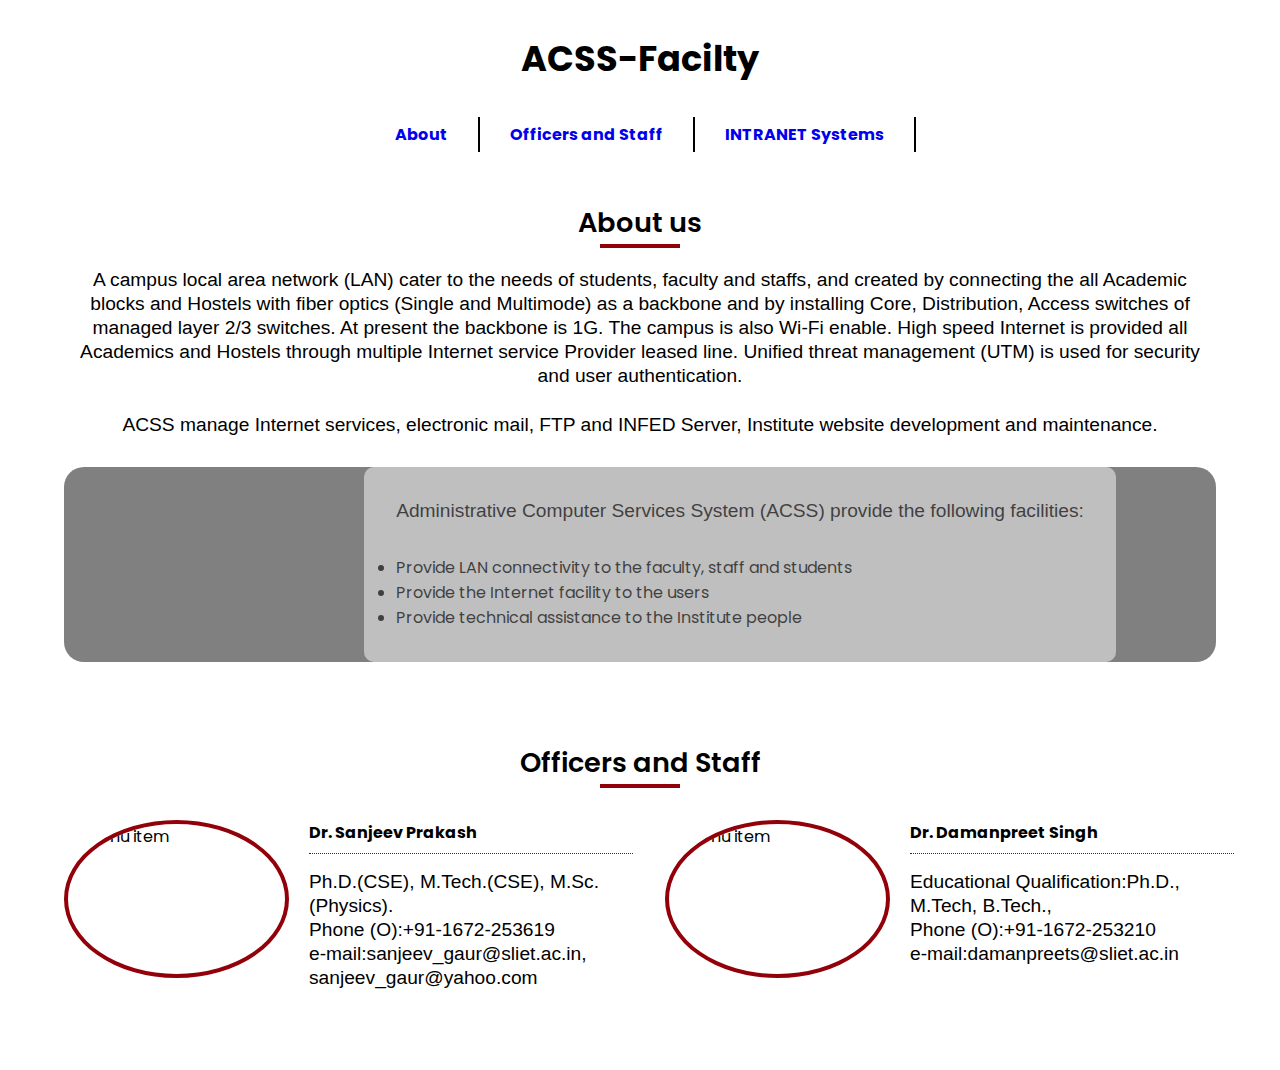
==== acss.html @ e99a0dc2 "Acss Completed" ====
<!DOCTYPE html>
<html lang="en">
<head>
    <meta charset="UTF-8">
    <meta http-equiv="X-UA-Compatible" content="IE=edge">
    <meta name="viewport" content="width=device-width, initial-scale=1.0">
    <title>Facilty</title>

    <!-- Google Fonts -->
    <link rel="preconnect" href="https://fonts.googleapis.com">
    <link rel="preconnect" href="https://fonts.gstatic.com" crossorigin>
    <link href="https://fonts.googleapis.com/css2?family=Poppins:wght@100;300;400&display=swap" rel="stylesheet">

    <link rel="stylesheet" href="styles/facility.css">
</head> 
    
    <body>
        <div class="container">

        <!-- Department Header -->
        <div id="dept-header">
            <div class="dept-name">
                <h1>ACSS-Facilty</h1>
            </div>
            <div class="dept-nav">
                <ul>
                    <li class="dept-contents borderBtn"><a href="#dept-about"> About</a></li>
                    <li class="dept-contents borderBtn"><a href="#faculty">Officers and Staff</a></li>
                    <li class="dept-contents borderBtn"><a href="#laboratories">INTRANET Systems</a></li>
                </ul>
            </div>
        </div>

    
        <!-- Department About -->
        <div id="dept-about">
            <div class="about-intro">
                <h2>About us</h2>   
                <div class="underline"></div>

                <p> A campus local area network (LAN)  cater to the needs of students, faculty and staffs, and  
                    created by connecting the all Academic blocks and Hostels with fiber optics (Single and Multimode)
                    as a backbone and by installing Core, Distribution, Access switches of managed layer 2/3 switches. 
                    At present the backbone is 1G. The campus is also Wi-Fi enable. High speed Internet is provided all 
                    Academics and Hostels through multiple Internet service Provider leased line.  Unified threat management 
                    (UTM) is used for security and user authentication.
                </p>
                <br>
                <p>ACSS manage Internet services, electronic mail, FTP and INFED Server, Institute website development and maintenance. </p>

            </div>
            <div class="about-main">
                <div class="dept-img">
                    <img src="http://cs.sliet.ac.in/files/2021/04/computer-block-768x516.jpg" alt="">   
                </div>
                <div class="dept-intro">
                    <div class="intro1">
                        <p>Administrative Computer Services System (ACSS) provide the following facilities: </p>

                    </div>
                    <div class="intro2">

                            <ul>
                                <li>Provide LAN connectivity to the faculty, staff and students</li>
                                <li>Provide the Internet facility to the users</li>
                                <li>Provide technical assistance to the Institute people </li>
                            </ul>
                            
                            
                           
                    </div>
                </div>
            </div>
        </div>

    
    
    <div class="container">
        <div class="circle">
            
        </div>
    </div>

    
        <!-- Faculty & Staffs -->
            <section id="faculty">
                <div class="title">
                    <h2>Officers and Staff</h2>
                    <div class="underline"></div>
                </div>
                <div class="section-center">
                    <article class="menu-item">
                        <img src="http://sliet.ac.in/wp-content/uploads/avatars/3/795bb58f0c46fbc3132006e2ac5082f1-bpfull.jpg"
                            alt="menu item" class="photo" />
                        <div class="item-info">
                            <header>
                                <h4>Dr. Sanjeev Prakash</h4>
                            </header>
                            <p class="item-text">
                                Ph.D.(CSE), M.Tech.(CSE), M.Sc.(Physics).<br>
                                Phone (O):+91-1672-253619<br>
                                e-mail:sanjeev_gaur@sliet.ac.in, sanjeev_gaur@yahoo.com
                            </p>
                        </div>
                    </article>
                    <article class="menu-item">
                        <img src="http://sliet.ac.in/wp-content/uploads/avatars/4/62ebab9f2882b-bpfull.jpg" alt="menu item"
                            class="photo" />
                        <div class="item-info">
                            <header>
                                <h4>Dr. Damanpreet Singh</h4>
                            </header>
                            <p class="item-text">
                                Educational Qualification:Ph.D., M.Tech, B.Tech.,<br>
                                Phone (O):+91-1672-253210<br>
                                e-mail:damanpreets@sliet.ac.in<br>
                            </p>
                        </div>
                    </article>

        
        
    

    </div>
</body>
</html>
---- styles/facility.css ----
@import url('https://fonts.googleapis.com/css2?family=Poppins:wght@200&display=swap');

/* Reset */
* {
    margin: 0;
    padding: 0;
}

:root {
    --white-color: #ffffff;
    --grey-color: #808080;
    --shade-brown: #c38e3c;
    --sangria-color: #92000a;
    --black-color: #000000;
}

body {
    font-family: 'Poppins', sans-serif;
}

html {
    scroll-behavior: smooth;
}

/* Utility Classes */

.container {
    margin: 0 auto;
    width: 1500px;
    max-width: 90%;
}

h1 {
    font-size: 2.2rem;
    font-weight: 700;
}

h2 {
    font-size: 1.7rem;
    font-weight: 600;
}

h3 {
    font-size: 1.5rem;
    font-weight: 500;
}

p {
    font-family: 'Roboto', sans-serif;
    font-size: 1.2rem;
    line-height: 1.5rem;
    font-weight: 400;
}

a {
    text-decoration: none;
}

a:hover {
    color: var(--sangria-color);
    border-bottom: 2px solid var(--shade-brown);
    font-size: 1.1rem;
}

.underline {
    width: 5rem;
    height: 0.25rem;
    background: var(--sangria-color);
    margin-left: auto;
    margin-right: auto;
    margin-bottom: 20px;
}



/* Department Header */

.dept-name {
    text-align: center;
    padding: 2rem 0rem;
}

.dept-name h1 {
    margin: auto;
    background: url(assets/asset\ 1.svg) no-repeat;
    display: inline;
}


.dept-nav ul {
    display: flex;
    justify-content: center;
    align-items: center;
}

.dept-contents {
    list-style: none;
    padding: 5px 30px;
    font-weight: bold;
}

.borderBtn {
    border-right: 2px solid;
}

/* Department About */

#dept-about {
    margin-top: 50px;
}

.about-intro {
    text-align: center;
    margin: auto;
    padding: 2rem;
}

.about-intro h2 {
    background: url(assets/asset\ 3.svg) no-repeat center;
}



.about-main {
    display: flex;
    justify-content: space-around;
    align-items: center;
    background: var(--grey-color);
    border: 2px;
    border-radius: 20px;
    margin-top: 30px;
}

.dept-img {
    padding: 1rem;
}

.dept-img img {
    max-width: 50vw;
    border: 2px;
    border-radius: 10px;
}

.dept-intro {
    padding: 1rem;
    max-width: 90vw;
    color: var(--white-color);
    background: var(--white-color);
    opacity: 0.5;
    border: 2px;
    border-radius: 10px;
}

.intro1 {
    padding: 1rem;
    color: black;
}

.intro2 {
    color: black;
    padding: 1rem;
}



/* Faculty & Staffs */
.section {
    padding: 5rem 0;
}

main {
    min-height: 100vh;
    display: grid;
    place-items: center;
}

#faculty {
    padding: 5rem 0;
    background: url(assets/asset\ 4.svg) no-repeat center center/cover;
}

.title {
    text-align: center;
    margin-bottom: 2rem;
}


.btn-container {
    margin-bottom: 4rem;
    display: flex;
    justify-content: center;
}

.filter-btn {
    background: transparent;
    border-color: var(--sangria-color);
    font-size: 1rem;
    text-transform: capitalize;
    margin: 0 0.5rem;
    letter-spacing: 1px;
    border-radius: var(--radius);
    padding: 0.375rem 0.75rem;
    color: var(--sangria-color);
    cursor: pointer;
    transition: var(--transition);
}

.filter-btn:hover {
    background: var(--sangria-color);
    color: var(--white-color);
}

.section-center {
    width: 90vw;
    margin: 0 auto;
    max-width: 1170px;
    display: grid;
    gap: 3rem 2rem;
    justify-items: center;
}

.menu-item {
    display: grid;
    gap: 1rem 2rem;
    max-width: 25rem;
}

.photo {
    object-fit: cover;
    height: 200px;
    border: 0.25rem solid var(--sangria-color);
    border-radius: 50%;
}

.item-info header {
    display: flex;
    justify-content: space-between;
    border-bottom: 0.5px dotted var(--sangria-color);
}

.item-info h4 {
    margin-bottom: 0.5rem;
}

.price {
    color: var(--sangria-color);
}

.item-text {
    margin-bottom: 0;
    padding-top: 1rem;
}

/* Laboratories */
#gallery-container {
    display: flex;
    flex-wrap: wrap;
    justify-content: space-between;
    background-color: #fff;
    box-shadow: 0 0 3px 0 rgba(0, 0, 0, 0.3);
    width: 100%;
    margin: 0 auto;
    padding: 10px;
}

.gallery-item {
    flex-basis: 32.7%;
    margin-bottom: 6px;
    opacity: .85;
    cursor: pointer;
}

.gallery-item:hover {
    opacity: 1;
}

.gallery-item img {
    width: 100%;
    height: 100%;
    object-fit: cover;
}

.gallery-content {
    font-size: .8em;
}

.lightbox {
    position: fixed;
    display: none;
    background-color: rgba(0, 0, 0, 0.8);
    width: 100%;
    height: 100%;
    overflow: auto;
    top: 0;
    left: 0;
}

.lightbox-content {
    position: relative;
    width: 70%;
    height: 70%;
    margin: 5% auto;
}

.lightbox-content img {
    border-radius: 7px;
    box-shadow: 0 0 3px 0 rgba(225, 225, 225, .25);
    width: 100%;
    height: 100%;
    object-fit: cover;
}

.lightbox-prev,
.lightbox-next {
    position: absolute;
    background-color: rgba(0, 0, 0, 0.8);
    color: #fff;
    padding: 7px;
    top: 45%;
    cursor: pointer;
}

.lightbox-prev {
    left: 0;
}

.lightbox-next {
    right: 0;
}

.lightbox-prev:hover,
.lightbox-next:hover {
    opacity: .8;
}

/* Photo-Gallery */
#photo-gallery {
    margin-top: 100px;
    display: flex;
    flex-direction: column;
    align-items: center;
    margin-bottom: 50px;
    background: url(assets/asset\ 2.png);
    background-size: 500px;
}

.photo-gallery-item {
    margin: auto;
}

.photo-gallery-item img {
    max-width: 80vw;
}


/* Footer */
footer {
    background-color: var(--black-color);
    color: var(--white-color);
    font-size: 16px;
}

footer * {
    box-sizing: border-box;
    border: none;
    outline: none;
}

.row {
    padding: 2em 1em;
}

.row.primary {
    display: grid;
    grid-template-columns: 2fr 1fr 2fr;
    align-items: stretch;
}

.column {
    width: 100%;
    display: flex;
    flex-direction: column;
    padding: 0 2em;
    min-height: 15em;
    align-items: center;
    justify-content: center;
}

.column ul li {
    list-style: none;
}

.column ul li a {
    color: var(--white-color);
}

.column img {
    margin: auto;
}

.about p {
    text-align: justify;
    line-height: 2;
    margin: 0;
}

input,
button {
    font-size: 1em;
    padding: 1em;
    width: 100%;
    border-radius: 5px;
    margin-bottom: 5px;
}

button {
    /* background-color: var(--sangria-color); */
    color: #ffffff;
}

div.social {
    display: flex;
    justify-content: space-around;
    font-size: 2.4em;
    flex-direction: row;
    margin-top: 0.5em;
}

.social i {
    padding: 5px;
}

.social i:hover {
    /* color: var(--sangria-color); */
}

.row.secondary {
    display: flex;
    justify-content: space-around;
    text-align: center;
}

.row.secondary i {
    font-size: 1.8em;
    /* color: var(--sangria-color); */
}

.row.secondary div {
    padding: 1em 0;
    width: 100%;
}

.row.secondary div:hover {
    background-color: var(--grey-color);
}

.copyright {
    padding: 0.3em 1em;
    background-color: var(--grey-color);
}

.copyright p {
    font-size: 0.9em;
    text-align: center;
}

@media screen and (max-width: 850px) {
    .row.primary {
        grid-template-columns: 1fr;
    }

    .row.secondary {
        flex-direction: column;
    }
}































/* Media Queries */

@media screen and (max-width: 1296px) {
    .about-main {
        flex-wrap: wrap;
    }

    .about-intro {
        padding: 0rem;
    }

    .dept-img img {
        max-width: 80vw;
    }

    .dept-img {
        padding: 0;
    }


    .intro1 {
        padding: 1rem;
    }

    .intro2 {
        padding: 1rem;
    }
}

@media screen and (max-width: 680px) {
    .dept-nav ul {
        display: none;
    }
}

@media screen and (min-width: 768px) {
    .menu-item {
        grid-template-columns: 225px 1fr;
        gap: 0 1.25rem;
        max-width: 40rem;
    }

    .photo {
        height: 175px;
    }
}

@media screen and (min-width: 1200px) {
    .section-center {
        width: 95vw;
        grid-template-columns: 1fr 1fr;
    }

    .photo {
        height: 150px;
    }
}

@media (max-width: 767px) {
    .gallery-container {
        width: 100%;
    }

    .gallery-item {
        flex-basis: 49.80%;
        margin-bottom: 3px;
    }

    .lightbox-content {
        width: 80%;
        height: 60%;
        margin: 15% auto;
    }
}

@media (max-width: 480px) {
    .gallery-item {
        flex-basis: 100%;
        margin-bottom: 1px;
    }

    .lightbox-content {
        width: 90%;
        margin: 20% auto;
    }
}
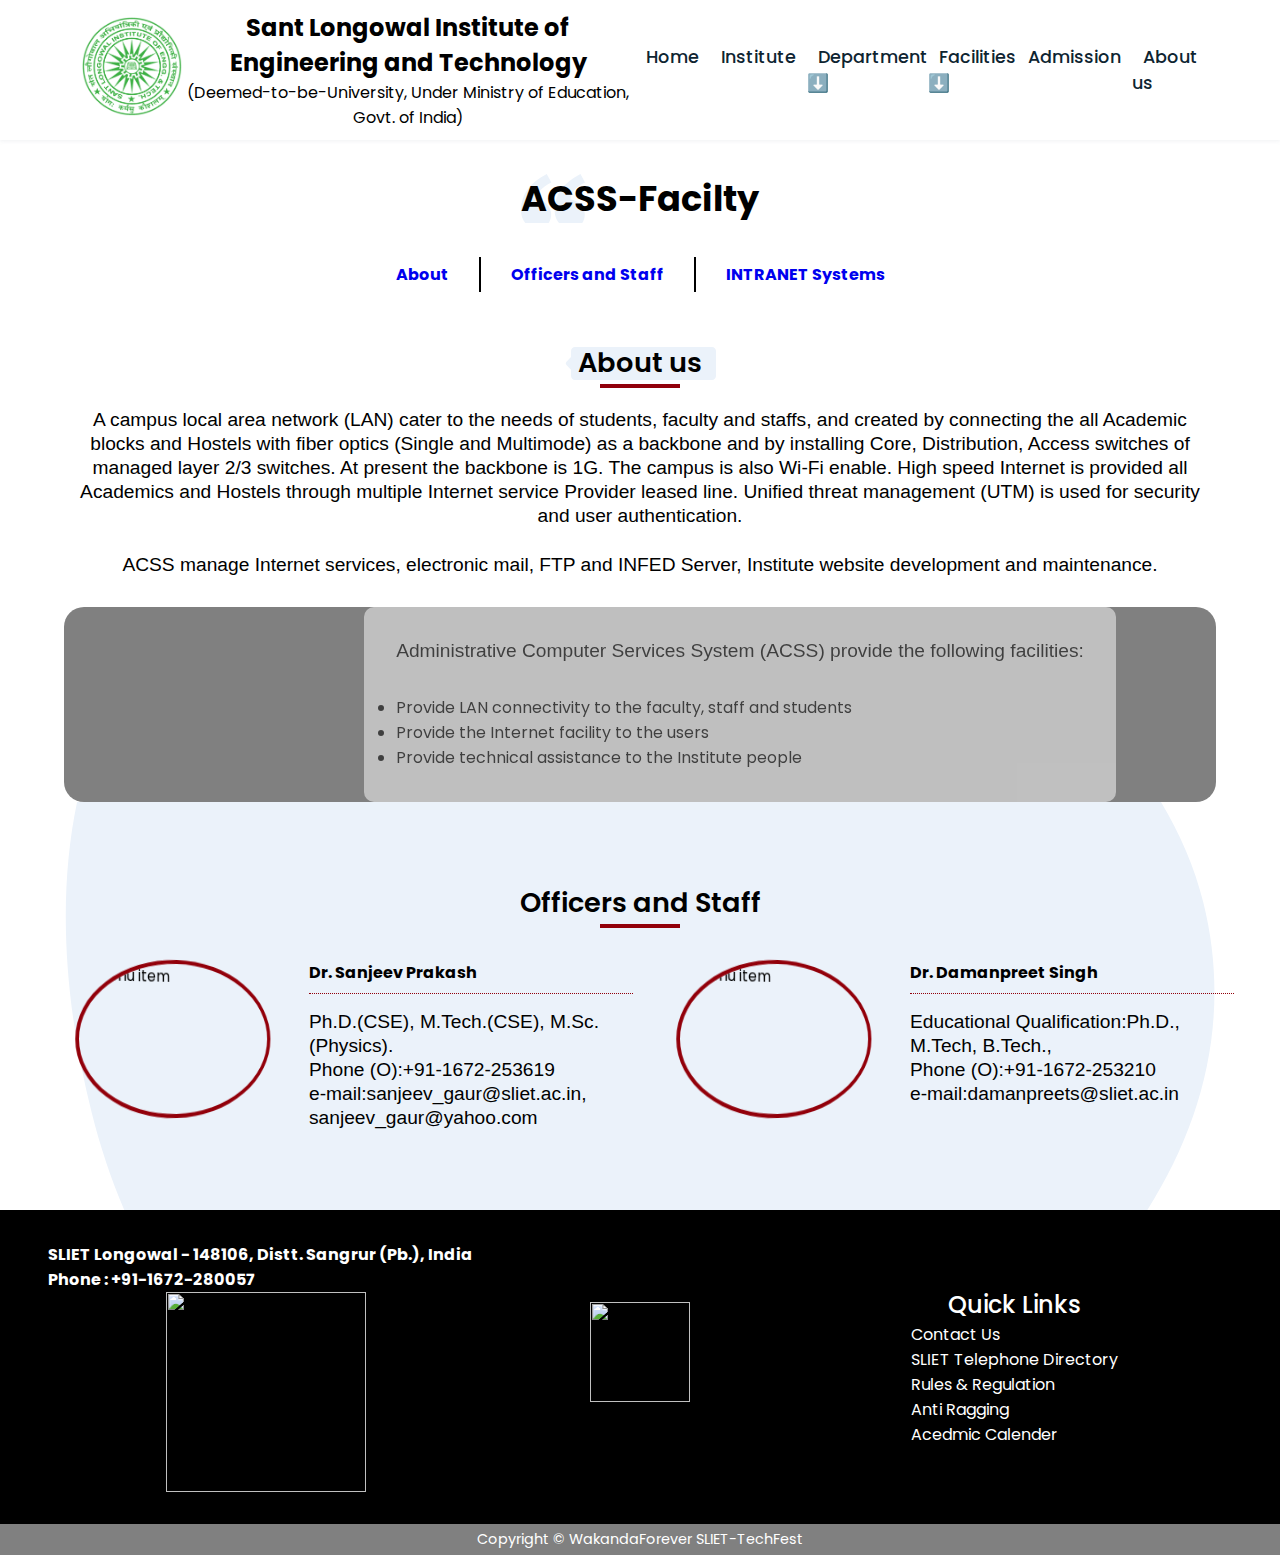
==== commit 1496f8d2: "Final Commmit" ====
--- a/acss.html
+++ b/acss.html
@@ -1,5 +1,6 @@
 <!DOCTYPE html>
 <html lang="en">
+
 <head>
     <meta charset="UTF-8">
     <meta http-equiv="X-UA-Compatible" content="IE=edge">
@@ -11,11 +12,59 @@
     <link rel="preconnect" href="https://fonts.gstatic.com" crossorigin>
     <link href="https://fonts.googleapis.com/css2?family=Poppins:wght@100;300;400&display=swap" rel="stylesheet">
 
-    <link rel="stylesheet" href="styles/facility.css">
-</head> 
-    
-    <body>
-        <div class="container">
+    <link rel="stylesheet" href="styles.css">
+</head>
+
+<body>
+    <!-- Nav-Bar -->
+    <nav>
+        <div class="navbar">
+            <div class="container nav-container">
+                <input class="checkbox" type="checkbox" name="" id="" />
+                <div class="hamburger-lines">
+                    <span class="line line1"></span>
+                    <span class="line line2"></span>
+                    <span class="line line3"></span>
+                </div>
+                <div class="logo">
+                    <img src="assets/logoSlietGreen.png" alt="" class="slietlogo">
+                </div>
+                <div class="slietName">
+                    <h2>Sant Longowal Institute of Engineering and Technology</h2>
+                    <p>(Deemed-to-be-University, Under Ministry of Education, Govt. of India)
+                    </p>
+                </div>
+                <div class="menu-items">
+
+                    <li><a href="index.html">Home</a></li>
+                    <li><a href="index.html">Institute</a></li>
+                    <li class="sub-menu-parent"><a href="#">Department ⬇️</a>
+                        <ul class="sub-menu">
+                            <li><a href="cse.html">Computer Science</a></li>
+                            <li><a href="electronics.html">Electronics Communication</a></li>
+                            <li><a href="electrical.html">Electrical and Istrumentation</a></li>
+                            <li><a href="chemical.html">Chemical Engineering</a></li>
+                            <li><a href="food.html">Food Engineering</a></li>
+                            <li><a href="science.html">Science Department</a></li>
+                            <li><a href="mech.html">Mechanical Engineering</a></li>
+                        </ul>
+                    </li>
+                    <li class="sub-menu-parent"><a href="#">Facilities ⬇️</a>
+                        <ul class="sub-menu">
+                            <li><a href="acss.html">A.C.S.S</a></li>
+                            <li><a href="library.html">Central Library</a></li>
+                            <li><a href="workshop.html">Workshop</a></li>
+                            <li><a href="hostels.html">Hostel</a></li>
+                            <li><a href="healthcenter.html">Health Center</a></li>
+                        </ul>
+                    </li>
+                    <li><a href="#">Admission</a></li>
+                    <li><a href="about.html">About us</a></li>
+                </div>
+            </div>
+        </div>
+    </nav>
+    <div class="container">
 
         <!-- Department Header -->
         <div id="dept-header">
@@ -26,32 +75,34 @@
                 <ul>
                     <li class="dept-contents borderBtn"><a href="#dept-about"> About</a></li>
                     <li class="dept-contents borderBtn"><a href="#faculty">Officers and Staff</a></li>
-                    <li class="dept-contents borderBtn"><a href="#laboratories">INTRANET Systems</a></li>
+                    <li class="dept-contents "><a href="#laboratories">INTRANET Systems</a></li>
                 </ul>
             </div>
         </div>
 
-    
+
         <!-- Department About -->
         <div id="dept-about">
             <div class="about-intro">
-                <h2>About us</h2>   
+                <h2>About us</h2>
                 <div class="underline"></div>
 
-                <p> A campus local area network (LAN)  cater to the needs of students, faculty and staffs, and  
+                <p> A campus local area network (LAN) cater to the needs of students, faculty and staffs, and
                     created by connecting the all Academic blocks and Hostels with fiber optics (Single and Multimode)
-                    as a backbone and by installing Core, Distribution, Access switches of managed layer 2/3 switches. 
-                    At present the backbone is 1G. The campus is also Wi-Fi enable. High speed Internet is provided all 
-                    Academics and Hostels through multiple Internet service Provider leased line.  Unified threat management 
+                    as a backbone and by installing Core, Distribution, Access switches of managed layer 2/3 switches.
+                    At present the backbone is 1G. The campus is also Wi-Fi enable. High speed Internet is provided all
+                    Academics and Hostels through multiple Internet service Provider leased line. Unified threat
+                    management
                     (UTM) is used for security and user authentication.
                 </p>
                 <br>
-                <p>ACSS manage Internet services, electronic mail, FTP and INFED Server, Institute website development and maintenance. </p>
+                <p>ACSS manage Internet services, electronic mail, FTP and INFED Server, Institute website development
+                    and maintenance. </p>
 
             </div>
             <div class="about-main">
                 <div class="dept-img">
-                    <img src="http://cs.sliet.ac.in/files/2021/04/computer-block-768x516.jpg" alt="">   
+                    <img src="http://cs.sliet.ac.in/files/2021/04/computer-block-768x516.jpg" alt="">
                 </div>
                 <div class="dept-intro">
                     <div class="intro1">
@@ -60,68 +111,113 @@
                     </div>
                     <div class="intro2">
 
-                            <ul>
-                                <li>Provide LAN connectivity to the faculty, staff and students</li>
-                                <li>Provide the Internet facility to the users</li>
-                                <li>Provide technical assistance to the Institute people </li>
-                            </ul>
-                            
-                            
-                           
-                    </div>
-                </div>
-            </div>
-        </div>
-
-    
-    
-    <div class="container">
-        <div class="circle">
-            
-        </div>
+                        <ul>
+                            <li>Provide LAN connectivity to the faculty, staff and students</li>
+                            <li>Provide the Internet facility to the users</li>
+                            <li>Provide technical assistance to the Institute people </li>
+                        </ul>
+
+
+
+                    </div>
+                </div>
+            </div>
+        </div>
+
+
+
+        <div class="container">
+            <div class="circle">
+
+            </div>
+        </div>
+
+
+        <!-- Faculty & Staffs -->
+        <section id="faculty">
+            <div class="title">
+                <h2>Officers and Staff</h2>
+                <div class="underline"></div>
+            </div>
+            <div class="section-center">
+                <article class="menu-item">
+                    <img src="http://sliet.ac.in/wp-content/uploads/avatars/3/795bb58f0c46fbc3132006e2ac5082f1-bpfull.jpg"
+                        alt="menu item" class="photo" />
+                    <div class="item-info">
+                        <header>
+                            <h4>Dr. Sanjeev Prakash</h4>
+                        </header>
+                        <p class="item-text">
+                            Ph.D.(CSE), M.Tech.(CSE), M.Sc.(Physics).<br>
+                            Phone (O):+91-1672-253619<br>
+                            e-mail:sanjeev_gaur@sliet.ac.in, sanjeev_gaur@yahoo.com
+                        </p>
+                    </div>
+                </article>
+                <article class="menu-item">
+                    <img src="http://sliet.ac.in/wp-content/uploads/avatars/4/62ebab9f2882b-bpfull.jpg" alt="menu item"
+                        class="photo" />
+                    <div class="item-info">
+                        <header>
+                            <h4>Dr. Damanpreet Singh</h4>
+                        </header>
+                        <p class="item-text">
+                            Educational Qualification:Ph.D., M.Tech, B.Tech.,<br>
+                            Phone (O):+91-1672-253210<br>
+                            e-mail:damanpreets@sliet.ac.in<br>
+                        </p>
+                    </div>
+                </article>
+            </div>
+        </section>
     </div>
 
-    
-        <!-- Faculty & Staffs -->
-            <section id="faculty">
-                <div class="title">
-                    <h2>Officers and Staff</h2>
-                    <div class="underline"></div>
-                </div>
-                <div class="section-center">
-                    <article class="menu-item">
-                        <img src="http://sliet.ac.in/wp-content/uploads/avatars/3/795bb58f0c46fbc3132006e2ac5082f1-bpfull.jpg"
-                            alt="menu item" class="photo" />
-                        <div class="item-info">
-                            <header>
-                                <h4>Dr. Sanjeev Prakash</h4>
-                            </header>
-                            <p class="item-text">
-                                Ph.D.(CSE), M.Tech.(CSE), M.Sc.(Physics).<br>
-                                Phone (O):+91-1672-253619<br>
-                                e-mail:sanjeev_gaur@sliet.ac.in, sanjeev_gaur@yahoo.com
-                            </p>
-                        </div>
-                    </article>
-                    <article class="menu-item">
-                        <img src="http://sliet.ac.in/wp-content/uploads/avatars/4/62ebab9f2882b-bpfull.jpg" alt="menu item"
-                            class="photo" />
-                        <div class="item-info">
-                            <header>
-                                <h4>Dr. Damanpreet Singh</h4>
-                            </header>
-                            <p class="item-text">
-                                Educational Qualification:Ph.D., M.Tech, B.Tech.,<br>
-                                Phone (O):+91-1672-253210<br>
-                                e-mail:damanpreets@sliet.ac.in<br>
-                            </p>
-                        </div>
-                    </article>
-
-        
-        
-    
-
-    </div>
+
+    <!-- Footer -->
+    <footer>
+        <div class="row primary">
+            <div class="column about">
+                <h4>SLIET Longowal - 148106, Distt. Sangrur (Pb.), India
+                    Phone : +91-1672-280057</h4>
+                <img height="200px" width="200"
+                    src="https://storage.googleapis.com/ezap-prod/colleges/647/sant-university-logo.png" alt="">
+            </div>
+            <div class="column subscribe">
+                <img height="100px" width="100" src="https://techfestsliet.org/tf23.webp" alt="">
+                <div class="social">
+                    <i class="fa-brands fa-facebook-square"></i>
+                    <i class="fa-brands fa-instagram-square"></i>
+                    <i class="fa-brands fa-twitter-square"></i>
+                </div>
+            </div>
+            <div class="column links">
+                <h3>Quick Links</h3>
+                <ul>
+                    <li>
+                        <a href="">Contact Us</a>
+                    </li>
+                    <li>
+                        <a href="">SLIET Telephone Directory</a>
+                    </li>
+                    <li>
+                        <a href="">Rules & Regulation</a>
+                    </li>
+                    <li>
+                        <a href="">Anti Ragging</a>
+                    </li>
+                    <li>
+                        <a href="">Acedmic Calender</a>
+                    </li>
+                </ul>
+            </div>
+
+        </div>
+        <div class="row copyright">
+            <p>Copyright &copy; WakandaForever SLIET-TechFest</p>
+        </div>
+    </footer>
+
+
 </body>
+
 </html>--- a/styles.css
+++ b/styles.css
@@ -0,0 +1,951 @@
+@import url('https://fonts.googleapis.com/css2?family=Poppins:wght@200&display=swap');
+
+/* Reset */
+* {
+    margin: 0;
+    padding: 0;
+}
+
+:root {
+    --white-color: #ffffff;
+    --grey-color: #808080;
+    --shade-brown: #c38e3c;
+    --sangria-color: #92000a;
+    --black-color: #000000;
+}
+
+body {
+    font-family: 'Poppins', sans-serif;
+}
+
+html {
+    scroll-behavior: smooth;
+}
+
+/* Utility Classes */
+
+.container {
+    margin: 0 auto;
+    width: 1500px;
+    max-width: 90%;
+}
+
+h1 {
+    font-size: 2.2rem;
+    font-weight: 700;
+}
+
+
+
+h3 {
+    font-size: 1.5rem;
+    font-weight: 500;
+}
+
+a {
+    text-decoration: none;
+}
+
+a:hover {
+    color: var(--sangria-color);
+    border-bottom: 2px solid var(--shade-brown);
+    font-size: 1.1rem;
+}
+
+.underline {
+    width: 5rem;
+    height: 0.25rem;
+    background: var(--sangria-color);
+    margin-left: auto;
+    margin-right: auto;
+    margin-bottom: 20px;
+}
+
+
+#dept-header p {
+    font-size: 1.2rem;
+    font-weight: 400;
+    line-height: 1.5rem;
+    font-family: 'Roboto', sans-serif;
+}
+
+#dept-header h2 {
+    font-size: 1.7rem;
+    font-weight: 600;
+}
+
+#dept-about p {
+    font-size: 1.2rem;
+    font-weight: 400;
+    line-height: 1.5rem;
+    font-family: 'Roboto', sans-serif;
+}
+
+#dept-about h2 {
+    font-size: 1.7rem;
+    font-weight: 600;
+}
+
+#faculty p {
+    font-size: 1.2rem;
+    font-weight: 400;
+    line-height: 1.5rem;
+    font-family: 'Roboto', sans-serif;
+}
+
+#faculty h2 {
+    font-size: 1.7rem;
+    font-weight: 600;
+}
+
+#laboratories p {
+    font-size: 1.2rem;
+    font-weight: 400;
+    line-height: 1.5rem;
+    font-family: 'Roboto', sans-serif;
+}
+
+#laboratories h2 {
+    font-size: 1.7rem;
+    font-weight: 600;
+}
+
+#photo-gallery p {
+    font-size: 1.2rem;
+    font-weight: 400;
+    line-height: 1.5rem;
+    font-family: 'Roboto', sans-serif;
+}
+
+#photo-gallery h2 {
+    font-size: 1.7rem;
+    font-weight: 600;
+}
+
+#dept-about {}
+
+
+
+
+
+
+
+
+/*NavBar */
+
+.slietName {
+    text-align: center;
+}
+
+.slietlogo {
+    width: 100px;
+}
+
+.checkbox {
+    display: none;
+}
+
+.navbar {
+    position: relative;
+    /* background-color: var(--grey-color); */
+    padding: 20px;
+    box-shadow: 0 1px 4px rgb(146 161 176 / 15%);
+}
+
+.nav-container {
+    display: flex;
+    justify-content: space-between;
+    align-items: center;
+    height: 100px;
+}
+
+.menu-items {
+    display: flex;
+}
+
+.navbar .nav-container a {
+    text-decoration: none;
+    color: #0e2431;
+    font-weight: 500;
+    font-size: 1.1rem;
+    padding: 0.7rem;
+    align-self: center;
+}
+
+.navbar .nav-container li {
+    list-style: none;
+}
+
+@media(max-width:1190px) {
+
+    .container {
+        max-width: 1050px;
+        width: 90%;
+        margin: auto;
+    }
+
+    .slietName {
+        display: none;
+    }
+
+    .navbar {
+        z-index: 1;
+        width: 100%;
+        box-shadow: 0 1px 4px rgb(146 161 176 / 15%);
+        padding: 20px;
+    }
+
+    .nav-container {
+        z-index: 1;
+        display: flex;
+        justify-content: space-between;
+        align-items: center;
+    }
+
+    .navbar .menu-items {
+        display: flex;
+    }
+
+    .navbar .nav-container li {
+        list-style: none;
+    }
+
+    .navbar .nav-container a {
+        text-decoration: none;
+        color: var(--white-color);
+        font-weight: 500;
+        font-size: 1.2rem;
+        padding: 0.7rem;
+    }
+
+    .navbar .nav-container a:hover {
+        font-weight: bolder;
+    }
+
+    .nav-container {
+        display: block;
+        position: relative;
+    }
+
+    .nav-container .checkbox {
+        position: absolute;
+        display: block;
+        height: 32px;
+        width: 32px;
+        top: 20px;
+        left: 20px;
+        z-index: 5;
+        opacity: 0;
+        cursor: pointer;
+    }
+
+    .hamburger-lines {
+        margin-top: 20px;
+    }
+
+    .nav-container .hamburger-lines {
+        display: block;
+        height: 26px;
+        width: 32px;
+        position: absolute;
+        top: 17px;
+        left: 20px;
+        z-index: 2;
+        display: flex;
+        flex-direction: column;
+        justify-content: space-between;
+    }
+
+    .nav-container .hamburger-lines .line {
+        display: block;
+        height: 4px;
+        width: 100%;
+        border-radius: 10px;
+        background: #0e2431;
+    }
+
+    .nav-container .hamburger-lines .line1 {
+        transform-origin: 0% 0%;
+        transition: transform 0.4s ease-in-out;
+    }
+
+    .nav-container .hamburger-lines .line2 {
+        transition: transform 0.2s ease-in-out;
+    }
+
+    .nav-container .hamburger-lines .line3 {
+        transform-origin: 0% 100%;
+        transition: transform 0.4s ease-in-out;
+    }
+
+    .navbar .menu-items {
+        padding-top: 120px;
+        /* box-shadow: inset 0 0 2000px var(--black-color); */
+        background-color: var(--black-color);
+        height: 100vh;
+        width: 100%;
+        transform: translate(-150%);
+        display: flex;
+        flex-direction: column;
+        margin-left: -40px;
+        padding-left: 50px;
+        transition: transform 0.5s ease-in-out;
+        text-align: center;
+    }
+
+    .navbar .menu-items li {
+        margin-bottom: 1.2rem;
+        font-size: 1.5rem;
+        font-weight: 500;
+    }
+
+    .logo {
+        position: absolute;
+        top: 5px;
+        right: 15px;
+        font-size: 1.2rem;
+        color: #0e2431;
+    }
+
+    .nav-container input[type="checkbox"]:checked~.menu-items {
+        transform: translateX(0);
+    }
+
+    .nav-container input[type="checkbox"]:checked~.hamburger-lines .line1 {
+        transform: rotate(45deg);
+    }
+
+    .nav-container input[type="checkbox"]:checked~.hamburger-lines .line2 {
+        transform: scaleY(0);
+    }
+
+    .nav-container input[type="checkbox"]:checked~.hamburger-lines .line3 {
+        transform: rotate(-45deg);
+    }
+
+    .nav-container input[type="checkbox"]:checked~.logo {
+        display: none;
+    }
+}
+
+.sub-menu-parent {
+    position: relative;
+}
+
+.sub-menu {
+    border-radius: 25px;
+    visibility: hidden;
+    /* hides sub-menu */
+    opacity: 0;
+    position: absolute;
+    top: 100%;
+    left: 0;
+    width: 100%;
+    transform: translateY(-2em);
+    z-index: -1;
+    transition: all 0.3s ease-in-out 0s, visibility 0s linear 0.3s, z-index 0s linear 0.01s;
+
+}
+
+.sub-menu-parent:focus .sub-menu,
+.sub-menu-parent:focus-within .sub-menu,
+.sub-menu-parent:hover .sub-menu {
+    visibility: visible;
+    /* shows sub-menu */
+    opacity: 1;
+    z-index: 1;
+    transform: translateY(0%);
+    transition-delay: 0s, 0s, 0.3s;
+    /* this removes the transition delay so the menu will be visible while the other styles transition */
+}
+
+.sub-menu li {
+    margin-top: 10px;
+    padding-top: 20px;
+    padding-bottom: 20px;
+}
+
+.sub-menu {
+    display: flex;
+    justify-content: space-around;
+    flex-direction: column;
+    background: var(--grey-color);
+    width: 300px;
+    /* height: 300px; */
+}
+
+
+
+
+/* Department Header */
+
+.dept-name {
+    text-align: center;
+    padding: 2rem 0rem;
+}
+
+.dept-name h1 {
+    margin: auto;
+    background: url(assets/asset\ 1.svg) no-repeat;
+    display: inline;
+}
+
+
+.dept-nav ul {
+    display: flex;
+    justify-content: center;
+    align-items: center;
+}
+
+.dept-contents {
+    list-style: none;
+    padding: 5px 30px;
+    font-weight: bold;
+}
+
+.borderBtn {
+    border-right: 2px solid;
+}
+
+/* Department About */
+
+#dept-about {
+    margin-top: 50px;
+}
+
+.about-intro {
+    text-align: center;
+    margin: auto;
+    padding: 2rem;
+}
+
+.about-intro h2 {
+    background: url(assets/asset\ 3.svg) no-repeat center;
+    transform: translatey(0px);
+    animation: float 2s ease-in-out infinite;
+}
+
+@keyframes float {
+    0% {
+        box-shadow: 0 5px 15px 0px rgba(0, 0, 0, 0.0);
+        transform: translatey(0px);
+    }
+
+    50% {
+        box-shadow: 0 25px 15px 0px rgba(0, 0, 0, 0.0);
+        transform: translatey(-20px);
+    }
+
+    100% {
+        box-shadow: 0 5px 15px 0px rgba(0, 0, 0, 0.0);
+        transform: translatey(0px);
+    }
+}
+
+.about-main {
+    display: flex;
+    justify-content: space-around;
+    align-items: center;
+    background: var(--grey-color);
+    border: 2px;
+    border-radius: 20px;
+    margin-top: 30px;
+}
+
+.dept-img {
+    padding: 1rem;
+}
+
+
+.dept-intro {
+    padding: 1rem;
+    max-width: 90vw;
+    color: var(--white-color);
+    background: var(--white-color);
+    opacity: 0.5;
+    border: 2px;
+    border-radius: 10px;
+}
+
+.intro1 {
+    padding: 1rem;
+    color: black;
+}
+
+.intro2 {
+    color: black;
+    padding: 1rem;
+}
+
+
+
+/* Faculty & Staffs */
+.section {
+    padding: 5rem 0;
+}
+
+main {
+    min-height: 100vh;
+    display: grid;
+    place-items: center;
+}
+
+#faculty {
+    padding: 5rem 0;
+    background: url(assets/asset\ 4.svg) no-repeat center center/cover;
+}
+
+.title {
+    text-align: center;
+    margin-bottom: 2rem;
+}
+
+.title h2 {
+    transform: translatey(0px);
+    animation: float 2s ease-in-out infinite;
+}
+
+
+.btn-container {
+    margin-bottom: 4rem;
+    display: flex;
+    justify-content: center;
+}
+
+.filter-btn {
+    background: transparent;
+    border-color: var(--sangria-color);
+    font-size: 1rem;
+    text-transform: capitalize;
+    margin: 0 0.5rem;
+    letter-spacing: 1px;
+    border-radius: var(--radius);
+    padding: 0.375rem 0.75rem;
+    color: var(--sangria-color);
+    cursor: pointer;
+    transition: var(--transition);
+}
+
+.filter-btn:hover {
+    background: var(--sangria-color);
+    color: var(--white-color);
+}
+
+.section-center {
+    width: 90vw;
+    margin: 0 auto;
+    max-width: 1170px;
+    display: grid;
+    gap: 3rem 2rem;
+    justify-items: center;
+}
+
+.menu-item {
+    display: grid;
+    gap: 1rem 2rem;
+    max-width: 25rem;
+}
+
+.menu-item img {
+    transform: perspective(1500px) rotateY(30deg);
+    box-shadow: rgba(0, 0, 0, 0.25);
+    transition: transform 1s ease 0s;
+}
+
+.menu-item img:hover {
+    transform: perspective(3000px) rotateY(5deg);
+}
+
+
+
+.photo {
+    object-fit: cover;
+    height: 200px;
+    border: 0.25rem solid var(--sangria-color);
+    border-radius: 50%;
+}
+
+.item-info header {
+    display: flex;
+    justify-content: space-between;
+    border-bottom: 0.5px dotted var(--sangria-color);
+}
+
+.item-info h4 {
+    margin-bottom: 0.5rem;
+}
+
+.price {
+    color: var(--sangria-color);
+}
+
+.item-text {
+    margin-bottom: 0;
+    padding-top: 1rem;
+}
+
+/* Laboratories */
+#gallery-container {
+    display: flex;
+    flex-wrap: wrap;
+    justify-content: space-between;
+    background-color: #fff;
+    box-shadow: 0 0 3px 0 rgba(0, 0, 0, 0.3);
+    width: 100%;
+    margin: 0 auto;
+    padding: 10px;
+}
+
+.gallery-item {
+    flex-basis: 32.7%;
+    margin-bottom: 6px;
+    opacity: .85;
+    cursor: pointer;
+    transform:
+        rotate3d(.5, -.866, 0, 15deg) rotate(1deg);
+    box-shadow:
+        2em 4em 6em -2em rgba(0, 0, 0, .5),
+        1em 2em 3.5em -2.5em rgba(0, 0, 0, .5);
+    transition:
+        transform .4s ease,
+        box-shadow .4s ease;
+    border-radius: .5em;
+}
+
+.gallery-item:hover {
+    opacity: 1;
+    transform:
+        rotate3d(0, 0, 0, 0deg) rotate(0deg);
+}
+
+.gallery-item img {
+    width: 100%;
+    height: 100%;
+    object-fit: cover;
+}
+
+.gallery-content {
+    font-size: .8em;
+}
+
+.lightbox {
+    position: fixed;
+    display: none;
+    background-color: rgba(0, 0, 0, 0.8);
+    width: 100%;
+    height: 100%;
+    overflow: auto;
+    top: 0;
+    left: 0;
+}
+
+.lightbox-content {
+    position: relative;
+    width: 70%;
+    height: 70%;
+    margin: 5% auto;
+}
+
+.lightbox-content img {
+    border-radius: 7px;
+    box-shadow: 0 0 3px 0 rgba(225, 225, 225, .25);
+    width: 100%;
+    height: 100%;
+    object-fit: cover;
+}
+
+.lightbox-prev,
+.lightbox-next {
+    position: absolute;
+    background-color: rgba(0, 0, 0, 0.8);
+    color: #fff;
+    padding: 7px;
+    top: 45%;
+    cursor: pointer;
+}
+
+.lightbox-prev {
+    left: 0;
+}
+
+.lightbox-next {
+    right: 0;
+}
+
+.lightbox-prev:hover,
+.lightbox-next:hover {
+    opacity: .8;
+}
+
+/* Photo-Gallery */
+#photo-gallery {
+    margin-top: 100px;
+    display: flex;
+    flex-direction: column;
+    align-items: center;
+    margin-bottom: 50px;
+    background: url(assets/asset\ 2.png);
+    background-size: 500px;
+}
+
+.photo-gallery-item {
+    margin: auto;
+}
+
+.photo-gallery-item img {
+    max-width: 80vw;
+}
+
+
+/* Footer */
+footer {
+    background-color: var(--black-color);
+    color: var(--white-color);
+    font-size: 16px;
+}
+
+footer * {
+    box-sizing: border-box;
+    border: none;
+    outline: none;
+}
+
+.row {
+    padding: 2em 1em;
+}
+
+.row.primary {
+    display: grid;
+    grid-template-columns: 2fr 1fr 2fr;
+    align-items: stretch;
+}
+
+.column {
+    width: 100%;
+    display: flex;
+    flex-direction: column;
+    padding: 0 2em;
+    min-height: 15em;
+    align-items: center;
+    justify-content: center;
+}
+
+.column ul li {
+    list-style: none;
+}
+
+.column ul li a {
+    color: var(--white-color);
+}
+
+.column img {
+    margin: auto;
+}
+
+.about p {
+    text-align: justify;
+    line-height: 2;
+    margin: 0;
+}
+
+input,
+button {
+    font-size: 1em;
+    padding: 1em;
+    width: 100%;
+    border-radius: 5px;
+    margin-bottom: 5px;
+}
+
+button {
+    /* background-color: var(--sangria-color); */
+    color: #ffffff;
+}
+
+div.social {
+    display: flex;
+    justify-content: space-around;
+    font-size: 2.4em;
+    flex-direction: row;
+    margin-top: 0.5em;
+}
+
+.social i {
+    padding: 5px;
+}
+
+.social i:hover {
+    /* color: var(--sangria-color); */
+}
+
+.row.secondary {
+    display: flex;
+    justify-content: space-around;
+    text-align: center;
+}
+
+.row.secondary i {
+    font-size: 1.8em;
+    /* color: var(--sangria-color); */
+}
+
+.row.secondary div {
+    padding: 1em 0;
+    width: 100%;
+}
+
+.row.secondary div:hover {
+    background-color: var(--grey-color);
+}
+
+.copyright {
+    padding: 0.3em 1em;
+    background-color: var(--grey-color);
+}
+
+.copyright p {
+    font-size: 0.9em;
+    text-align: center;
+}
+
+@media screen and (max-width: 850px) {
+    .row.primary {
+        grid-template-columns: 1fr;
+    }
+
+    .row.secondary {
+        flex-direction: column;
+    }
+}
+
+
+
+
+
+
+
+
+
+
+
+
+
+
+
+
+
+
+
+
+
+
+
+
+
+
+
+
+
+
+
+/* Media Queries */
+
+@media screen and (max-width: 1296px) {
+    .about-main {
+        flex-wrap: wrap;
+    }
+
+    .about-intro {
+        padding: 0rem;
+    }
+
+    .dept-img img {
+        max-width: 80vw;
+    }
+
+    .dept-img {
+        padding: 0;
+    }
+
+
+    .intro1 {
+        padding: 1rem;
+    }
+
+    .intro2 {
+        padding: 1rem;
+    }
+}
+
+@media screen and (max-width: 680px) {
+    .dept-nav ul {
+        display: none;
+    }
+}
+
+@media screen and (min-width: 768px) {
+    .menu-item {
+        grid-template-columns: 225px 1fr;
+        gap: 0 1.25rem;
+        max-width: 40rem;
+    }
+
+    .photo {
+        height: 175px;
+    }
+}
+
+@media screen and (min-width: 1200px) {
+    .section-center {
+        width: 95vw;
+        grid-template-columns: 1fr 1fr;
+    }
+
+    .photo {
+        height: 150px;
+    }
+}
+
+@media (max-width: 767px) {
+    .gallery-container {
+        width: 100%;
+    }
+
+    .gallery-item {
+        flex-basis: 49.80%;
+        margin-bottom: 3px;
+    }
+
+    .lightbox-content {
+        width: 80%;
+        height: 60%;
+        margin: 15% auto;
+    }
+}
+
+@media (max-width: 480px) {
+    .gallery-item {
+        flex-basis: 100%;
+        margin-bottom: 1px;
+    }
+
+    .lightbox-content {
+        width: 90%;
+        margin: 20% auto;
+    }
+}
+
+@media (min-width: 1450px) {
+    .dept-intro {
+        transform:
+            perspective(750px) translate3d(0px, 0px, -250px) rotateX(27deg) scale(0.9, 0.9);
+        border-radius: 20px;
+        border: 5px solid #e6e6e6;
+        box-shadow: 0 70px 40px -20px rgba(0, 0, 0, 0.2);
+        transition: 0.4s ease-in-out transform;
+    }
+
+    .dept-intro:hover {
+        transform: translate3d(0px, 0px, -250px);
+    }
+}